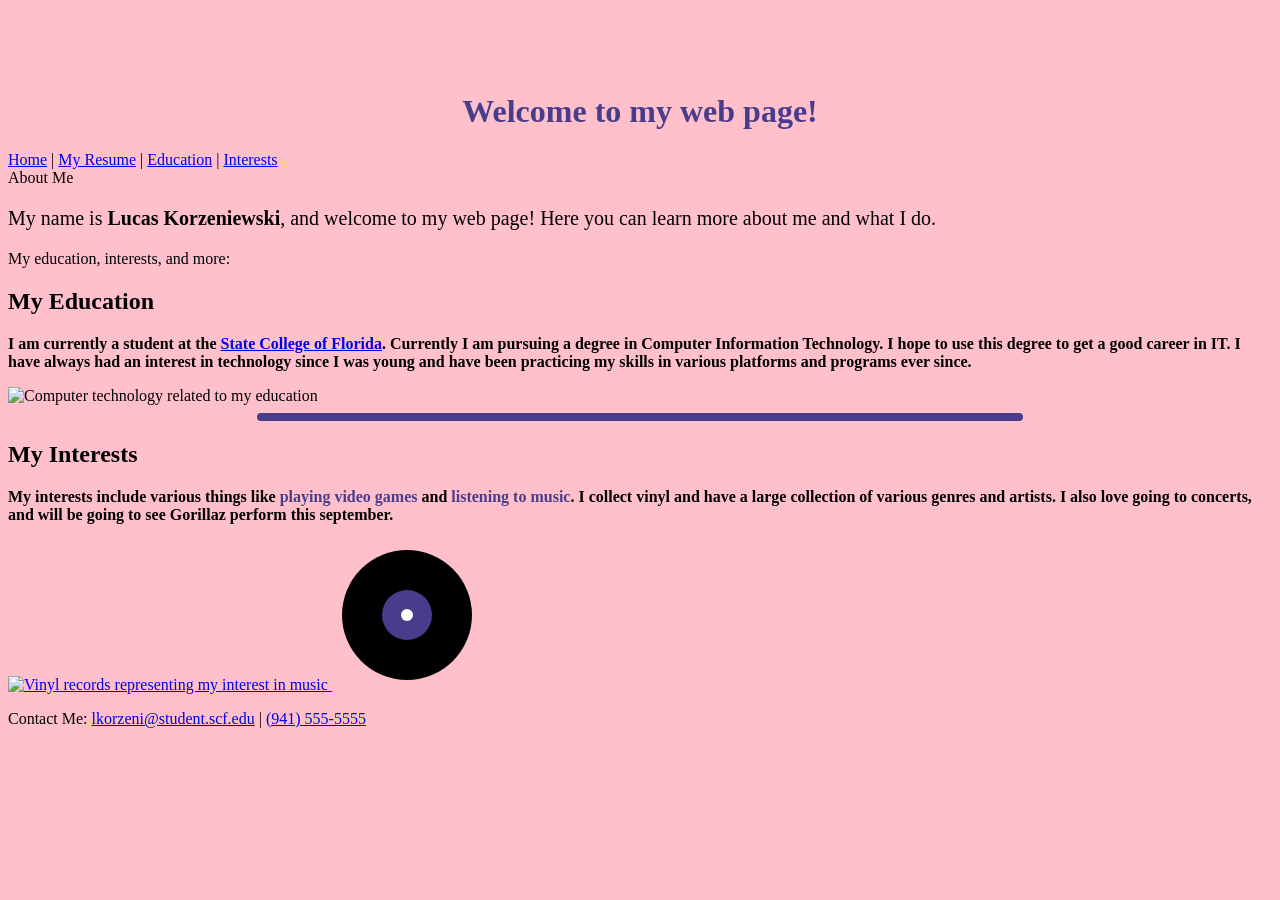
==== index.html @ 78fac776 "Add files via upload" ====
<!DOCTYPE html>
<html>
<head>
	<title>My First Web Page</title>
	<!-- Created on August 23, 2026 -->
	<meta name="author" content="Lucas Korzeniewski">
	<meta name="description" content="My personal web page. It contains different info about me.">
	<meta name="viewport" content="width=device-width, initial-scale=1.0">
</head>
<body style="background-color:pink; background-image:url('images/background.jpg');">
<header style="
    padding-top:5%;
    background-image:url('images/banner.jpg');
    background-repeat:no-repeat;
    background-size:cover;
    background-position:center;">
    
    <h1 style="color:darkslateblue; text-align:center;">
        Welcome to my web page!
    </h1>
</header>
<nav>
    <a href="index.html">Home</a> |
    <a href="resume.htm">My Resume</a> |
    <a href="#education">Education</a> |
    <a href="#interests">Interests</a>
</nav>
About Me <br>
	<p style="font-size:20px"> My name is <b>Lucas Korzeniewski</b>, and welcome to my web page! Here you can learn more 	about me and what I do.</p>
My education, interests, and more: <br>
<h2 id="education">My Education</h2>
	<p style="font-weight:bold">I am currently a student at the <a href="https://www.scf.edu/" target="_blank">State College of Florida</a>. Currently I am pursuing a degree in Computer Information Technology. I hope to use this degree to get a good career in IT. I have always had an interest in technology since I was young and have been practicing my skills in various platforms and programs ever since.</p>
<img src="images/technology.jpg"
     alt="Computer technology related to my education"
     width="350">
<hr style="
    width:60%;
    border:4px solid darkslateblue;
    border-radius:6px;">
<h2 id="interests">My Interests</h2>
	<p style="font-weight:bold">My interests include various things like <span style="color:darkslateblue; font-weight:bold;">playing video games</span> and <span style="color:darkslateblue; font-weight:bold;">listening to music</span>. I collect vinyl and have a large collection of various genres and artists. I also love  going to concerts, and will be going to see Gorillaz perform this september.</p>
<a href="#interests">
    <img src="images/vinyl.jpg"
         alt="Vinyl records representing my interest in music"
         width="350">
</a>
<svg width="150" height="150">
    <circle cx="75" cy="75" r="65" fill="black" />
    <circle cx="75" cy="75" r="25" fill="darkslateblue" />
    <circle cx="75" cy="75" r="6" fill="white" />
</svg>
<footer>
    <p>
        Contact Me:
        <a href="mailto:lkorzeni@student.scf.edu">lkorzeni@student.scf.edu</a> |
	<a href="tel:19415555555">(941) 555-5555</a>
    </p>
</footer>
</body>
</html>
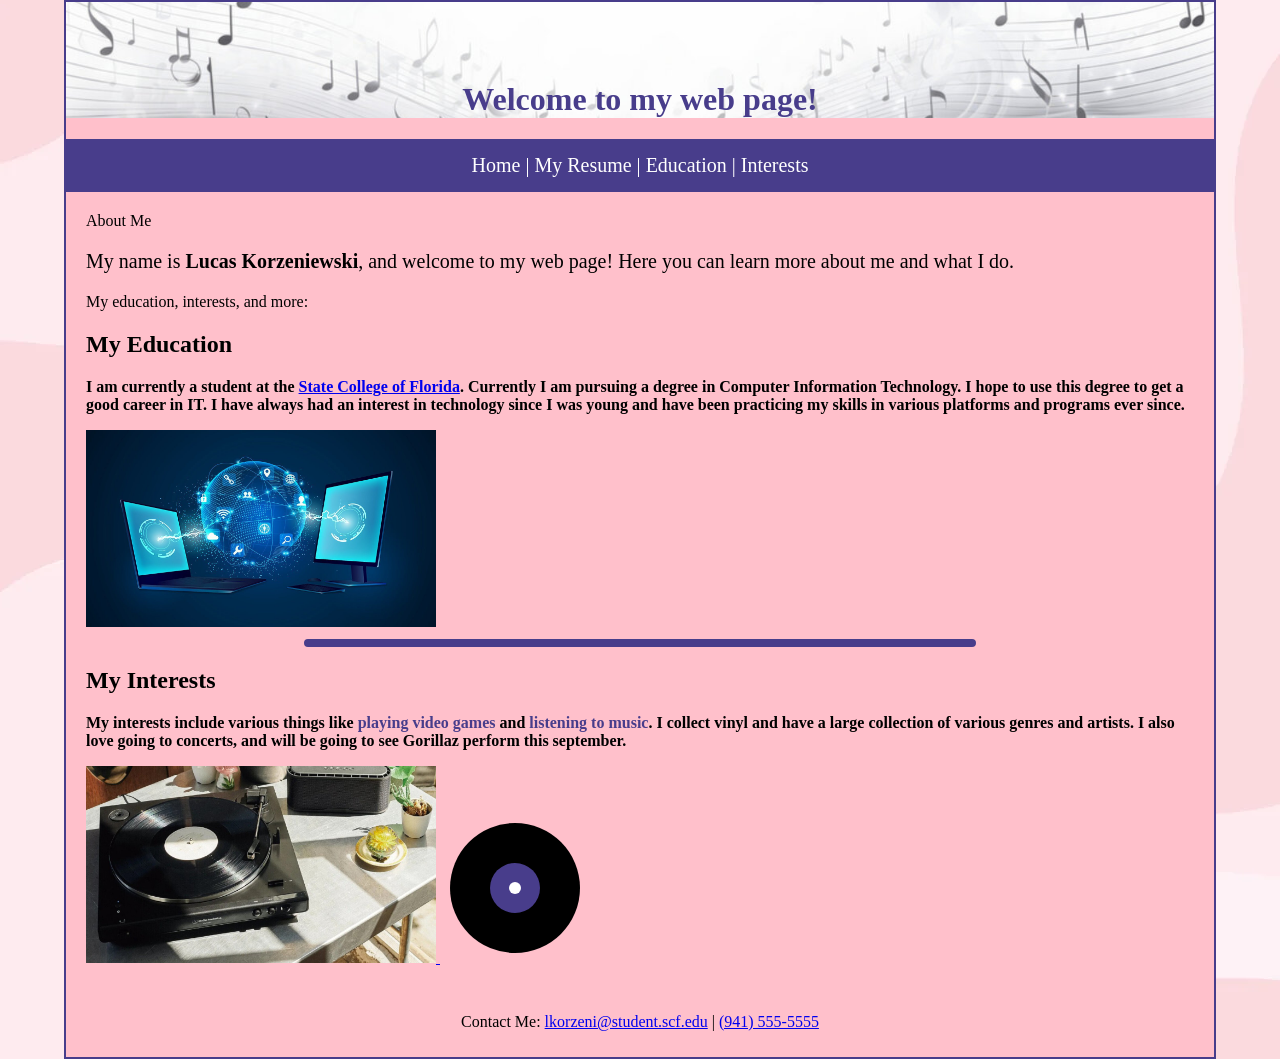
==== commit f77a365f: "Add files via upload" ====
--- a/index.html
+++ b/index.html
@@ -3,42 +3,116 @@
 <head>
 	<title>My First Web Page</title>
 	<!-- Created on August 23, 2026 -->
-	<meta name="author" content="Lucas Korzeniewski">
-	<meta name="description" content="My personal web page. It contains different info about me.">
-	<meta name="viewport" content="width=device-width, initial-scale=1.0">
-</head>
-<body style="background-color:pink; background-image:url('images/background.jpg');">
-<header style="
-    padding-top:5%;
-    background-image:url('images/banner.jpg');
-    background-repeat:no-repeat;
-    background-size:cover;
-    background-position:center;">
-    
-    <h1 style="color:darkslateblue; text-align:center;">
-        Welcome to my web page!
-    </h1>
-</header>
-<nav>
+	<meta name="author" content="Lucas Korzeniewski">
+	<meta name="description" content="My personal web page. It contains different info about me.">
+	<meta name="viewport" content="width=device-width, initial-scale=1.0">
+	<style>
+		/* Main page and semantic element styles */
+		body {
+			width: 90%;
+			margin: auto;
+			background-color: pink;
+			background-image: url('images/background.jpg');
+		}
+
+		header {
+			padding-top: 5%;
+			background-image: url('images/banner.jpg');
+			background-repeat: no-repeat;
+			background-size: cover;
+			background-position: center;
+		}
+
+		h1 {
+			color: darkslateblue;
+			text-align: center;
+		}
+
+		nav {
+			padding: 15px;
+			background-color: darkslateblue;
+			font-size: 20px;
+			text-align: center;
+			color: white;
+		}
+
+		nav a {
+			color: white;
+			text-decoration: none;
+		}
+
+		main {
+			padding: 20px;
+		}
+
+		hr {
+			width: 60%;
+			border: 4px solid darkslateblue;
+			border-radius: 6px;
+		}
+
+		footer {
+			padding: 10px;
+			text-align: center;
+		}
+
+		/* ID and class styles */
+		#wrapper {
+			border: 2px solid darkslateblue;
+			background-color: pink;
+		}
+
+		#about {
+			margin-bottom: 20px;
+		}
+
+		.introduction {
+			font-size: 20px;
+		}
+
+		.important {
+			font-weight: bold;
+		}
+
+		.highlight {
+			color: darkslateblue;
+			font-weight: bold;
+		}
+	</style>
+</head>
+<body>
+<div id="wrapper">
+<!-- Page header -->
+<header>
+    
+    <h1>
+        Welcome to my web page!
+    </h1>
+</header>
+<!-- Main navigation -->
+<nav>
     <a href="index.html">Home</a> |
     <a href="resume.htm">My Resume</a> |
-    <a href="#education">Education</a> |
-    <a href="#interests">Interests</a>
-</nav>
-About Me <br>
-	<p style="font-size:20px"> My name is <b>Lucas Korzeniewski</b>, and welcome to my web page! Here you can learn more 	about me and what I do.</p>
-My education, interests, and more: <br>
-<h2 id="education">My Education</h2>
-	<p style="font-weight:bold">I am currently a student at the <a href="https://www.scf.edu/" target="_blank">State College of Florida</a>. Currently I am pursuing a degree in Computer Information Technology. I hope to use this degree to get a good career in IT. I have always had an interest in technology since I was young and have been practicing my skills in various platforms and programs ever since.</p>
-<img src="images/technology.jpg"
-     alt="Computer technology related to my education"
-     width="350">
-<hr style="
-    width:60%;
-    border:4px solid darkslateblue;
-    border-radius:6px;">
-<h2 id="interests">My Interests</h2>
-	<p style="font-weight:bold">My interests include various things like <span style="color:darkslateblue; font-weight:bold;">playing video games</span> and <span style="color:darkslateblue; font-weight:bold;">listening to music</span>. I collect vinyl and have a large collection of various genres and artists. I also love  going to concerts, and will be going to see Gorillaz perform this september.</p>
+    <a href="#education">Education</a> |
+    <a href="#interests">Interests</a>
+</nav>
+<main>
+<!-- About section -->
+<div id="about">
+About Me <br>
+	<p class="introduction"> My name is <b>Lucas Korzeniewski</b>, and welcome to my web page! Here you can learn more 	about me and what I do.</p>
+My education, interests, and more: <br>
+</div> <!-- close about -->
+<!-- Education section -->
+<h2 id="education">My Education</h2>
+	<p class="important">I am currently a student at the <a href="https://www.scf.edu/" target="_blank">State College of Florida</a>. Currently I am pursuing a degree in Computer Information Technology. I hope to use this degree to get a good career in IT. I have always had an interest in technology since I was young and have been practicing my skills in various platforms and programs ever since.</p>
+<img src="images/technology.jpg"
+     alt="Computer technology related to my education"
+     width="350">
+<hr>
+<!-- Interests section -->
+<h2 id="interests">My Interests</h2>
+	<p class="important">My interests include various things like <span class="highlight">playing video games</span> and <span class="highlight">listening to music</span>. I collect vinyl and have a large collection of various genres and artists. I also love  going to concerts, and will be going to see Gorillaz perform this september.</p>
 <a href="#interests">
     <img src="images/vinyl.jpg"
          alt="Vinyl records representing my interest in music"
@@ -46,15 +120,17 @@
 </a>
 <svg width="150" height="150">
     <circle cx="75" cy="75" r="65" fill="black" />
-    <circle cx="75" cy="75" r="25" fill="darkslateblue" />
-    <circle cx="75" cy="75" r="6" fill="white" />
-</svg>
-<footer>
+    <circle cx="75" cy="75" r="25" fill="darkslateblue" />
+    <circle cx="75" cy="75" r="6" fill="white" />
+</svg>
+</main>
+<footer>
     <p>
         Contact Me:
         <a href="mailto:lkorzeni@student.scf.edu">lkorzeni@student.scf.edu</a> |
 	<a href="tel:19415555555">(941) 555-5555</a>
-    </p>
-</footer>
-</body>
-</html>+    </p>
+</footer>
+</div> <!-- close wrapper -->
+</body>
+</html>
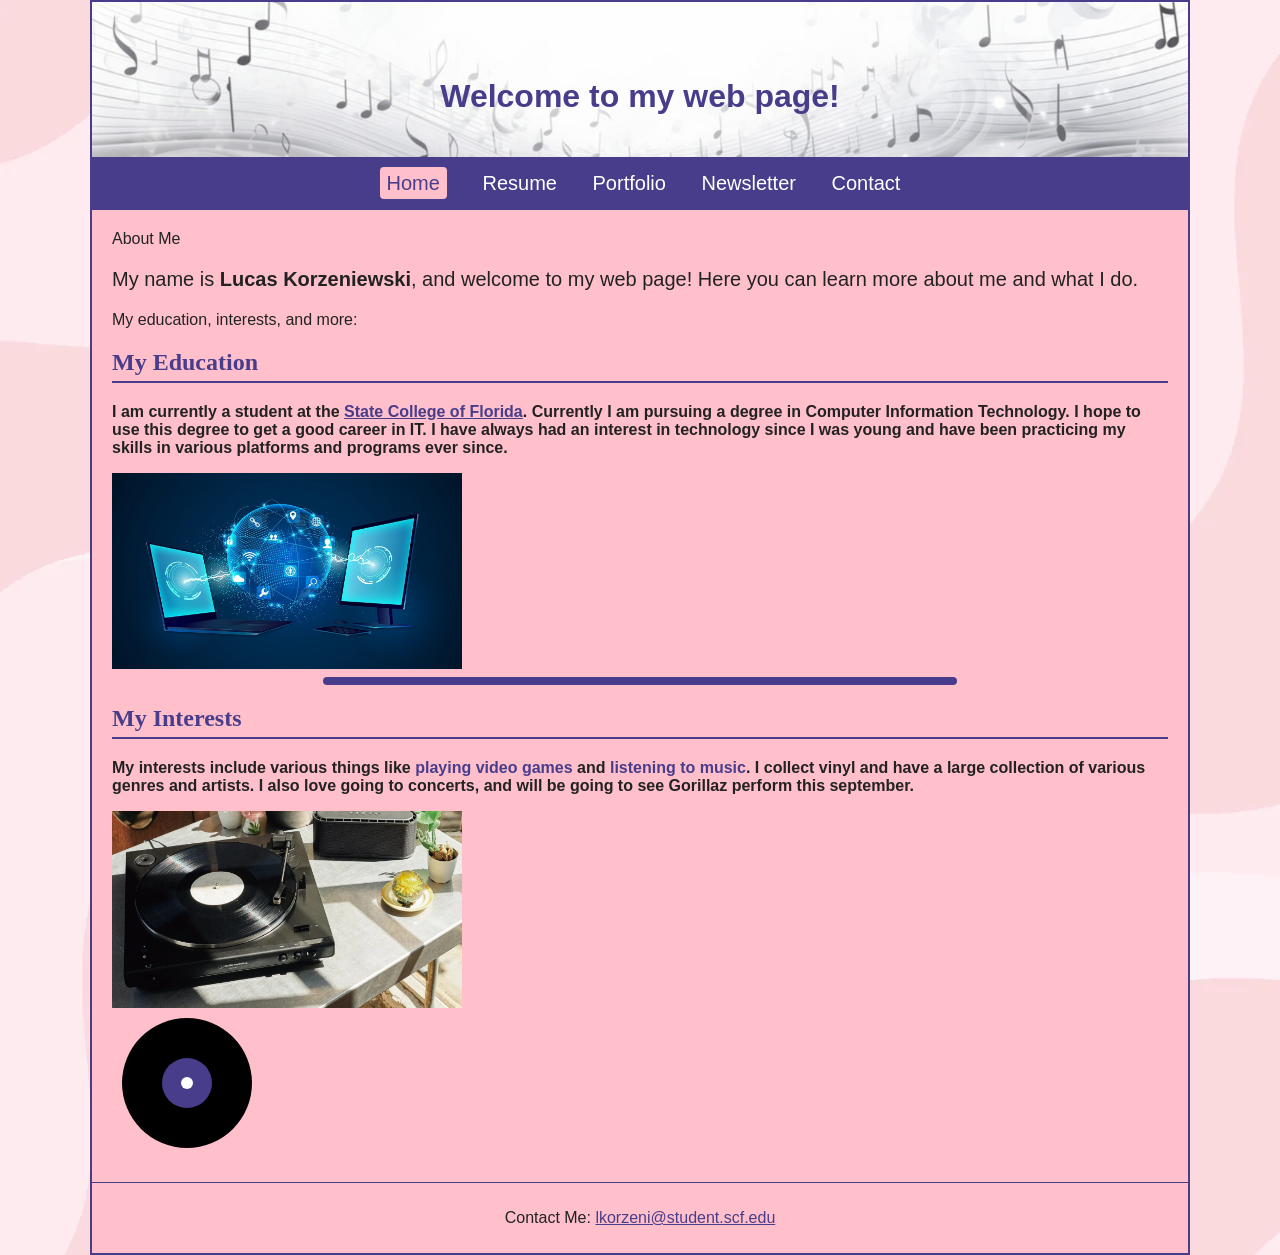
==== commit 1f5ded15: "Add files via upload" ====
--- a/index.html
+++ b/index.html
@@ -1,84 +1,13 @@
-<!DOCTYPE html>
-<html>
-<head>
-	<title>My First Web Page</title>
-	<!-- Created on August 23, 2026 -->
+<!DOCTYPE html>
+<html lang="en">
+<head>
+	<title>Lucas Korzeniewski - Home</title>
+	<!-- Created on August 23, 2026 -->
 	<meta name="author" content="Lucas Korzeniewski">
 	<meta name="description" content="My personal web page. It contains different info about me.">
 	<meta name="viewport" content="width=device-width, initial-scale=1.0">
-	<style>
-		/* Main page and semantic element styles */
-		body {
-			width: 90%;
-			margin: auto;
-			background-color: pink;
-			background-image: url('images/background.jpg');
-		}
-
-		header {
-			padding-top: 5%;
-			background-image: url('images/banner.jpg');
-			background-repeat: no-repeat;
-			background-size: cover;
-			background-position: center;
-		}
-
-		h1 {
-			color: darkslateblue;
-			text-align: center;
-		}
-
-		nav {
-			padding: 15px;
-			background-color: darkslateblue;
-			font-size: 20px;
-			text-align: center;
-			color: white;
-		}
-
-		nav a {
-			color: white;
-			text-decoration: none;
-		}
-
-		main {
-			padding: 20px;
-		}
-
-		hr {
-			width: 60%;
-			border: 4px solid darkslateblue;
-			border-radius: 6px;
-		}
-
-		footer {
-			padding: 10px;
-			text-align: center;
-		}
-
-		/* ID and class styles */
-		#wrapper {
-			border: 2px solid darkslateblue;
-			background-color: pink;
-		}
-
-		#about {
-			margin-bottom: 20px;
-		}
-
-		.introduction {
-			font-size: 20px;
-		}
-
-		.important {
-			font-weight: bold;
-		}
-
-		.highlight {
-			color: darkslateblue;
-			font-weight: bold;
-		}
-	</style>
+	<meta charset="utf-8">
+	<link href="site.css" rel="stylesheet" type="text/css">
 </head>
 <body>
 <div id="wrapper">
@@ -91,10 +20,13 @@
 </header>
 <!-- Main navigation -->
 <nav>
-    <a href="index.html">Home</a> |
-    <a href="resume.htm">My Resume</a> |
-    <a href="#education">Education</a> |
-    <a href="#interests">Interests</a>
+    <ul>
+        <li><a href="index.html"><span class="selected">Home</span></a></li>
+        <li><a href="resume.htm">Resume</a></li>
+        <li><a href="portfolio.htm">Portfolio</a></li>
+        <li><a href="newsletter.htm">Newsletter</a></li>
+        <li><a href="contact.htm">Contact</a></li>
+    </ul>
 </nav>
 <main>
 <!-- About section -->
@@ -108,27 +40,26 @@
 	<p class="important">I am currently a student at the <a href="https://www.scf.edu/" target="_blank">State College of Florida</a>. Currently I am pursuing a degree in Computer Information Technology. I hope to use this degree to get a good career in IT. I have always had an interest in technology since I was young and have been practicing my skills in various platforms and programs ever since.</p>
 <img src="images/technology.jpg"
      alt="Computer technology related to my education"
-     width="350">
+     class="content-image">
 <hr>
 <!-- Interests section -->
 <h2 id="interests">My Interests</h2>
 	<p class="important">My interests include various things like <span class="highlight">playing video games</span> and <span class="highlight">listening to music</span>. I collect vinyl and have a large collection of various genres and artists. I also love  going to concerts, and will be going to see Gorillaz perform this september.</p>
-<a href="#interests">
-    <img src="images/vinyl.jpg"
-         alt="Vinyl records representing my interest in music"
-         width="350">
-</a>
-<svg width="150" height="150">
-    <circle cx="75" cy="75" r="65" fill="black" />
-    <circle cx="75" cy="75" r="25" fill="darkslateblue" />
-    <circle cx="75" cy="75" r="6" fill="white" />
+<a href="#interests">
+    <img src="images/vinyl.jpg"
+         alt="Vinyl records representing my interest in music"
+         class="content-image">
+</a>
+<svg width="150" height="150">
+    <circle class="vinyl-record" cx="75" cy="75" r="65" />
+    <circle class="vinyl-label" cx="75" cy="75" r="25" />
+    <circle class="vinyl-center" cx="75" cy="75" r="6" />
 </svg>
 </main>
 <footer>
-    <p>
-        Contact Me:
-        <a href="mailto:lkorzeni@student.scf.edu">lkorzeni@student.scf.edu</a> |
-	<a href="tel:19415555555">(941) 555-5555</a>
+    <p>
+        Contact Me:
+        <a href="mailto:lkorzeni@student.scf.edu">lkorzeni@student.scf.edu</a>
     </p>
 </footer>
 </div> <!-- close wrapper -->
--- a/site.css
+++ b/site.css
@@ -0,0 +1,209 @@
+/* External stylesheet shared by all website pages */
+* {
+	box-sizing: border-box;
+}
+
+body {
+	width: 90%;
+	max-width: 1100px;
+	margin: auto;
+	background-color: pink;
+	background-image: url('images/background.jpg');
+	font-family: Arial, Helvetica, sans-serif;
+	color: #222;
+}
+
+header {
+	padding: 5% 20px 20px;
+	background-image: url('images/banner.jpg');
+	background-repeat: no-repeat;
+	background-size: cover;
+	background-position: center;
+}
+
+h1 {
+	color: darkslateblue;
+	text-align: center;
+}
+
+h2 {
+	color: darkslateblue;
+	font-family: Georgia, 'Times New Roman', serif;
+	border-bottom: 2px solid darkslateblue;
+	padding-bottom: 5px;
+}
+
+nav {
+	padding: 15px;
+	background-color: darkslateblue;
+	font-size: 20px;
+	text-align: center;
+	color: white;
+}
+
+nav ul {
+	margin: 0;
+	padding: 0;
+	list-style: none;
+}
+
+nav li {
+	display: inline;
+	padding: 0 8px;
+}
+
+nav a {
+	color: white;
+	text-decoration: none;
+	padding: 5px 7px;
+	border-radius: 4px;
+}
+
+nav a:hover {
+	color: darkslateblue;
+	background-color: white;
+}
+
+nav .selected {
+	color: darkslateblue;
+	background-color: pink;
+	padding: 5px 7px;
+	border-radius: 4px;
+}
+
+main {
+	padding: 20px;
+}
+
+hr {
+	width: 60%;
+	border: 4px solid darkslateblue;
+	border-radius: 6px;
+}
+
+footer {
+	padding: 10px;
+	text-align: center;
+	border-top: 1px solid darkslateblue;
+}
+
+footer a,
+main a {
+	color: darkslateblue;
+}
+
+img {
+	max-width: 100%;
+	height: auto;
+	display: block;
+}
+
+abbr {
+	text-decoration: underline dotted;
+	font-weight: bold;
+	color: darkslateblue;
+	cursor: help;
+}
+
+address {
+	font-style: normal;
+	line-height: 1.6;
+}
+
+#wrapper {
+	border: 2px solid darkslateblue;
+	background-color: pink;
+}
+
+#about {
+	margin-bottom: 20px;
+}
+
+.introduction {
+	font-size: 20px;
+}
+
+.important {
+	font-weight: bold;
+}
+
+.highlight {
+	color: darkslateblue;
+	font-weight: bold;
+}
+
+.content-image {
+	width: 350px;
+}
+
+.vinyl-record {
+	fill: black;
+}
+
+.vinyl-label {
+	fill: darkslateblue;
+}
+
+.vinyl-center {
+	fill: white;
+}
+
+/* Resume page */
+.resume-heading {
+	margin-bottom: 6px;
+}
+
+.resume-contact {
+	text-align: center;
+	margin-bottom: 20px;
+}
+
+.resume-columns {
+	display: flex;
+	gap: 20px;
+	border: 2px solid darkslateblue;
+	background-color: #fff0f5;
+	padding: 20px;
+}
+
+.resume-sidebar {
+	width: 32%;
+	padding: 10px 20px 10px 5px;
+	border-right: 2px solid darkslateblue;
+}
+
+.resume-content {
+	width: 68%;
+	padding: 10px;
+}
+
+.resume-sidebar ul,
+.resume-content ul {
+	padding-left: 22px;
+}
+
+.resume-sidebar li,
+.resume-content li {
+	margin-bottom: 8px;
+}
+
+@media (max-width: 700px) {
+	body {
+		width: 96%;
+	}
+
+	nav li {
+		display: block;
+		padding: 6px 0;
+	}
+
+	.resume-columns {
+		display: block;
+	}
+
+	.resume-sidebar,
+	.resume-content {
+		width: 100%;
+		border-right: 0;
+	}
+}
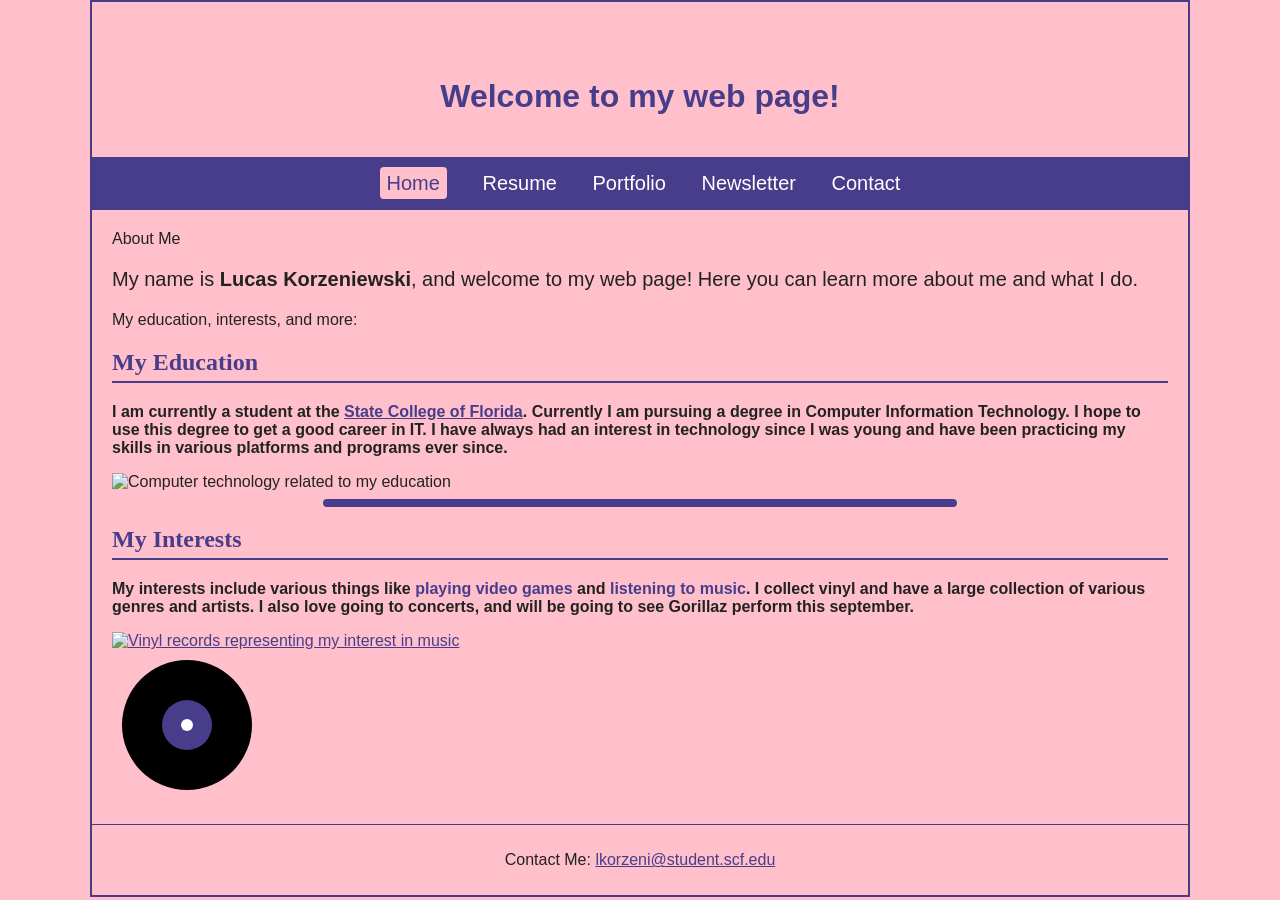
==== commit ddf11275: "Add files via upload" ====
--- a/index.html
+++ b/index.html
@@ -3,7 +3,8 @@
 <head>
 	<title>Lucas Korzeniewski - Home</title>
 	<!-- Created on August 23, 2026 -->
-	<meta name="author" content="Lucas Korzeniewski">
+	<meta name="keywords" content="Lucas Korzeniewski, education, technology, music, personal website">
+    <meta name="author" content="Lucas Korzeniewski">
 	<meta name="description" content="My personal web page. It contains different info about me.">
 	<meta name="viewport" content="width=device-width, initial-scale=1.0">
 	<meta charset="utf-8">
@@ -19,9 +20,9 @@
     </h1>
 </header>
 <!-- Main navigation -->
-<nav>
+<nav aria-label="Main navigation">
     <ul>
-        <li><a href="index.html"><span class="selected">Home</span></a></li>
+        <li><a href="index.html" aria-current="page"><span class="selected">Home</span></a></li>
         <li><a href="resume.htm">Resume</a></li>
         <li><a href="portfolio.htm">Portfolio</a></li>
         <li><a href="newsletter.htm">Newsletter</a></li>
--- a/site.css
+++ b/site.css
@@ -187,7 +187,44 @@
 	margin-bottom: 8px;
 }
 
+/* Portfolio: two complete columns on desktop, one on phones. */
+.portfolio-intro {
+    max-width: 700px;
+    margin: 0 auto 20px;
+    text-align: center;
+    line-height: 1.6;
+}
+#figureContainer {
+    display: grid;
+    grid-template-columns: repeat(2, minmax(0, 1fr));
+    gap: 20px;
+    max-width: 900px;
+    margin: 0 auto;
+}
+#figureContainer figure {
+    min-width: 0;
+    margin: 0;
+    padding: 12px;
+    background-color: #fff0f5;
+    border: 2px solid darkslateblue;
+    text-align: center;
+    overflow-wrap: anywhere;
+}
+#figureContainer img {
+    width: 100%;
+    height: auto;
+}
+#figureContainer figcaption {
+    padding: 12px 4px 4px;
+    color: darkslateblue;
+    line-height: 1.5;
+}
+
 @media (max-width: 700px) {
+    #figureContainer {
+        grid-template-columns: minmax(0, 1fr);
+    }
+
 	body {
 		width: 96%;
 	}
@@ -207,3 +244,76 @@
 		border-right: 0;
 	}
 }
+
+/* Transcript and references */
+.transcript {
+    width: 100%;
+    font-size: 1em;
+    line-height: 1.6;
+}
+
+.transcript > h1 {
+    margin-bottom: 0.25em;
+}
+
+.transcript-lead {
+    max-width: 70ch;
+    margin: 0 auto 24px;
+    text-align: center;
+}
+
+.transcript-section {
+    margin: 20px 0;
+    padding: 12px 22px;
+    border-left: 4px solid darkslateblue;
+    background: #fff0f5;
+}
+
+.transcript-section h2 {
+    margin-top: 0.25em;
+}
+
+.course-list {
+    list-style-type: square;
+}
+
+.recommendation-list {
+    list-style-image: url('images/list-marker.svg');
+}
+
+.reference-list {
+    list-style-type: upper-roman;
+}
+
+.course-list, .recommendation-list, .reference-list {
+    padding-left: 32px;
+}
+
+.course-list li, .recommendation-list li, .reference-list li {
+    margin: 8px 0;
+}
+
+.credential-list dt {
+    font-weight: bold;
+    color: darkslateblue;
+}
+
+.credential-list dd {
+    margin: 0 0 12px 20px;
+}
+
+.transcript-note {
+    border-top: 1px solid darkslateblue;
+    padding-top: 16px;
+}
+
+.special-character {
+    color: purple;
+    font-weight: bold;
+    font-size: 1.3em;
+}
+
+.transcript-link {
+    text-align: center;
+    padding: 12px;
+}
